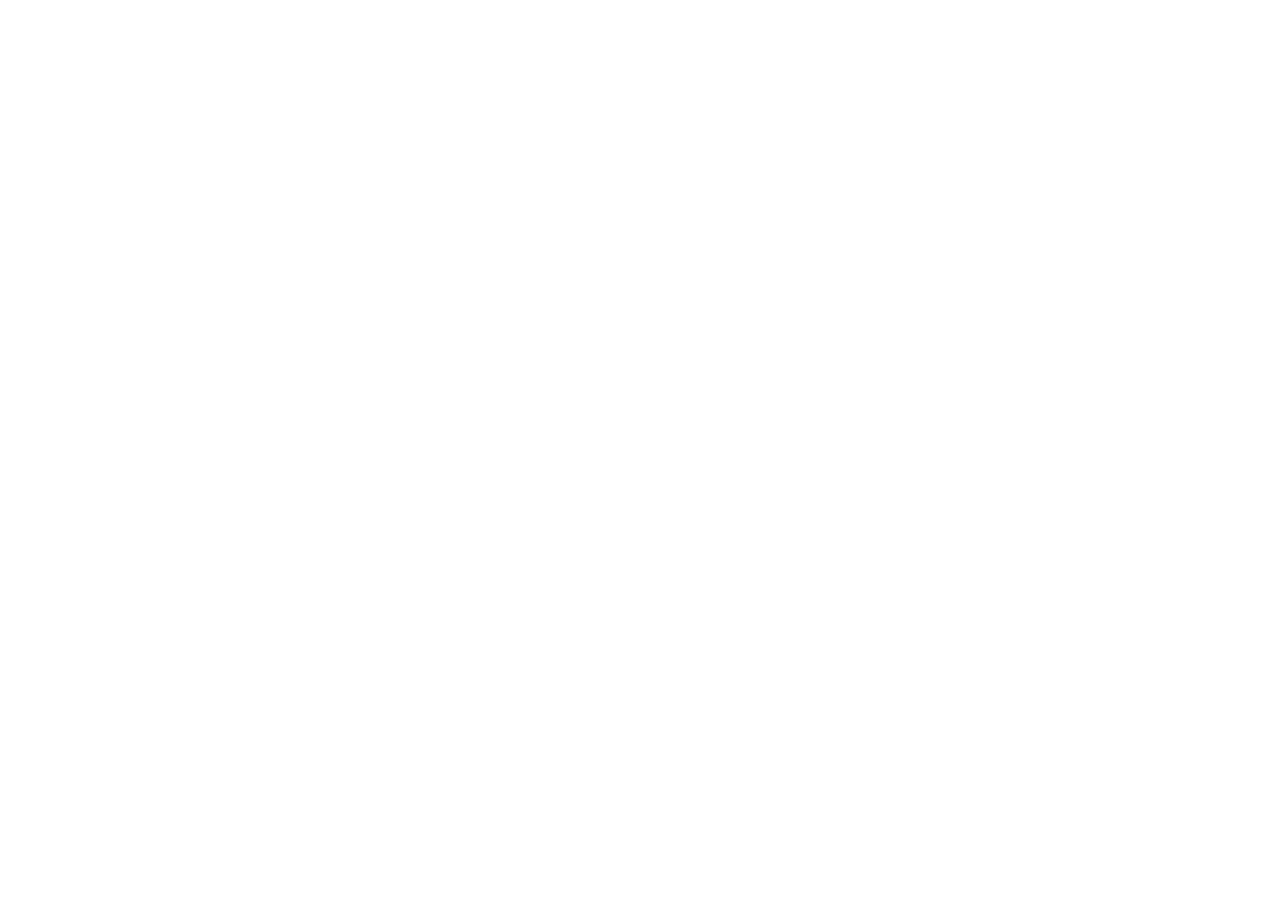
==== user-search.html @ 20aa54f6 "Initialize html and css file" ====
<!DOCTYPE html>

<html>
    <head>
        <meta charset="UTF-8">
        <title>사이퍼즈 전적검색기</title>
        <link href="css/layout/layout.css" rel="stylesheet" type="text/css">
    </head>
    <body>
        <div class="layout-"
    </body>
</html>
---- css/layout/layout.css ----
@charset "UTF-8";

.layout-header {
    position: relative;
    width: 100%;
    height: 50px;
    margin: 0px auto;
    
    background-color: silver;
}
.layout-index-body {
    position: relative;
    width: 100%;
    height: 1000px;

    display: flex;
    align-items: center;
    justify-content: center;
    
    background-color: blue;
    
}
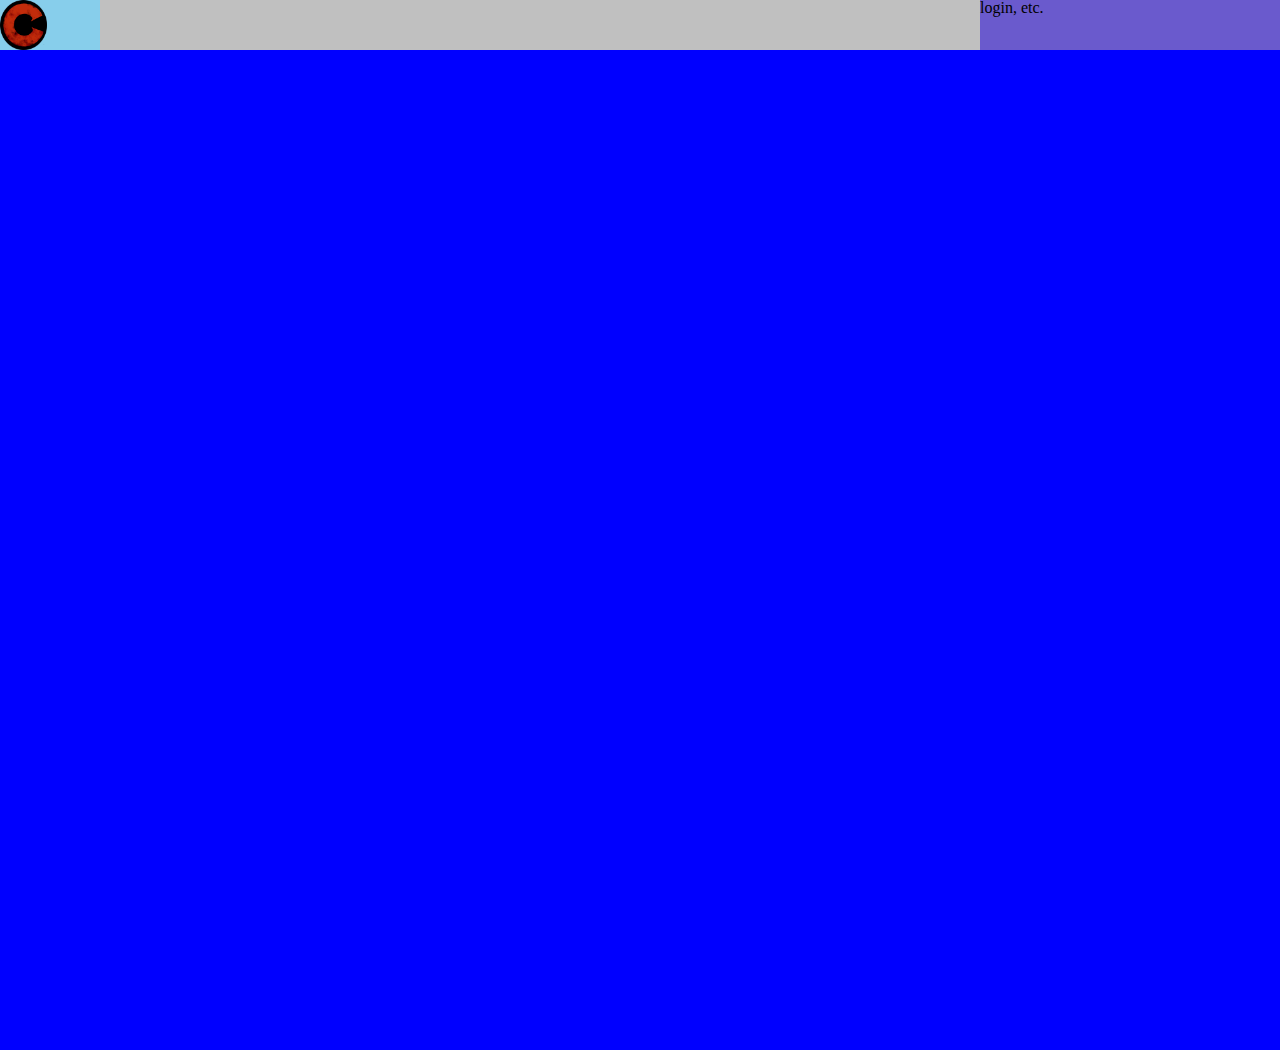
==== commit e1df244e: "init main search view" ====
--- a/user-search.html
+++ b/user-search.html
@@ -4,9 +4,27 @@
     <head>
         <meta charset="UTF-8">
         <title>사이퍼즈 전적검색기</title>
+        <link href="css/lib/unnecessary-html.css" rel="stylesheet" type="text/css">
         <link href="css/layout/layout.css" rel="stylesheet" type="text/css">
+        <link href="css/contents/header.css" rel="stylesheet" type="text/css">
+        <link href="css/contents/after-search.css" rel="stylesheet" type="text/css">
     </head>
     <body>
-        <div class="layout-"
+        <div class="layout-header">
+            <div class="header-logo js-logo">
+                <img src="img/cyphers_logo.png" style="cursor:pointer">
+            </div>
+            <div class="header-etc">
+                login, etc.
+            </div>
+        </div>
+        
+        
+        <div class="layout-body">
+            <div class="after-search-box">
+
+            </div>
+        </div>
+        <script src="js/header.js"></script>
     </body>
 </html>--- a/css/lib/unnecessary-html.css
+++ b/css/lib/unnecessary-html.css
@@ -0,0 +1,53 @@
+/* http://meyerweb.com/eric/tools/css/reset/ */
+/* v1.0 | 20080212 */
+
+html, body, div, span, applet, object, iframe,
+h1, h2, h3, h4, h5, h6, p, blockquote, pre,
+a, abbr, acronym, address, big, cite, code,
+del, dfn, em, font, img, ins, kbd, q, s, samp,
+small, strike, strong, sub, sup, tt, var,
+b, u, i, center,
+dl, dt, dd, ol, ul, li,
+fieldset, form, label, legend,
+table, caption, tbody, tfoot, thead, tr, th, td {
+	margin: 0;
+	padding: 0;
+	border: 0;
+	outline: 0;
+	font-size: 100%;
+	vertical-align: baseline;
+	background: transparent;
+}
+body {
+	line-height: 1;
+}
+ol, ul {
+	list-style: none;
+}
+blockquote, q {
+	quotes: none;
+}
+blockquote:before, blockquote:after,
+q:before, q:after {
+	content: '';
+	content: none;
+}
+
+/* remember to define focus styles! */
+:focus {
+	outline: 0;
+}
+
+/* remember to highlight inserts somehow! */
+ins {
+	text-decoration: none;
+}
+del {
+	text-decoration: line-through;
+}
+
+/* tables still need 'cellspacing="0"' in the markup */
+table {
+	border-collapse: collapse;
+	border-spacing: 0;
+}--- a/css/layout/layout.css
+++ b/css/layout/layout.css
@@ -8,7 +8,7 @@
     
     background-color: silver;
 }
-.layout-index-body {
+.layout-body {
     position: relative;
     width: 100%;
     height: 1000px;
--- a/css/contents/header.css
+++ b/css/contents/header.css
@@ -0,0 +1,23 @@
+@charset "UTF-8";
+
+.header-logo {
+    position: relative;
+    float: left;
+    width: 100px;
+    height: 50px;
+    
+    background-color: skyblue;
+}
+.header-logo img {
+    height: 50px;
+    width: auto;
+}
+
+.header-etc {
+    position: relative;
+    float: right;
+    width: 300px;
+    height: 50px;
+
+    background-color: slateblue;
+}--- a/css/contents/after-search.css
+++ b/css/contents/after-search.css
@@ -0,0 +1,5 @@
+@charset "UTF-8";
+
+.after-search-box {
+    background-color: white;
+}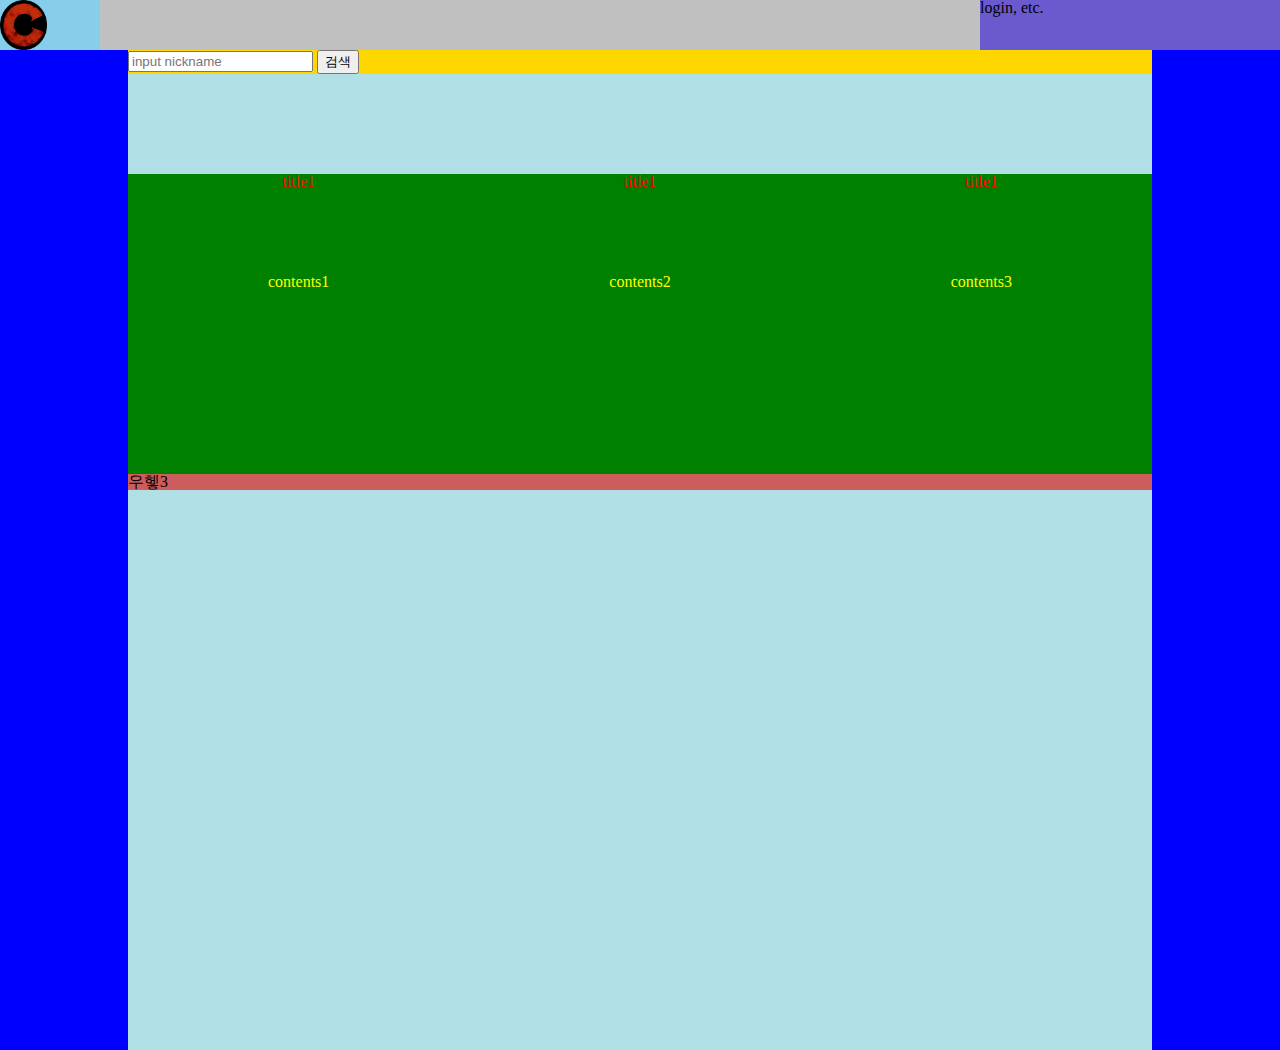
==== commit f40cf210: "[add] user info grid layout" ====
--- a/user-search.html
+++ b/user-search.html
@@ -19,11 +19,27 @@
             </div>
         </div>
         
-        
         <div class="layout-body">
-            <div class="after-search-box">
-
+            <div class="after-search-layout">
+                <div class="after-search-box">
+                    <form class="js-search">
+                        <input type="text" placeholder="input nickname">
+                        <input type="submit" value="검색">
+                    </form>
+                </div>
+                <div class="userInfo-layout">
+                    <div class="userInfo-grid-title">title1</div>
+                    <div class="userInfo-grid-title">title1</div>
+                    <div class="userInfo-grid-title">title1</div>
+                    <div class="userInfo-grid-contents">contents1</div>
+                    <div class="userInfo-grid-contents">contents2</div>
+                    <div class="userInfo-grid-contents">contents3</div>
+                </div>
+                <div class="matchInfo-layout">
+                    우헿3
+                </div>
             </div>
+            
         </div>
         <script src="js/header.js"></script>
     </body>
--- a/css/contents/after-search.css
+++ b/css/contents/after-search.css
@@ -1,5 +1,35 @@
 @charset "UTF-8";
 
+.after-search-layout {
+    height: 100%;
+    width: 80%;
+    background-color: powderblue;
+
+    display:flex;
+    flex-direction: column;
+}
 .after-search-box {
-    background-color: white;
+    background-color: gold;
+
+    margin-bottom: 100px;
+}
+
+.userInfo-layout {
+    background-color: green;
+    display: grid;
+    grid-template-rows: 100px 200px;
+    grid-template-columns: repeat(3, 1fr);
+}
+.userInfo-grid-title {
+    color:red;
+    text-align: center;
+}
+.userInfo-grid-contents {
+    color: yellow;
+    text-align: center;
+}
+
+.matchInfo-layout {
+    background-color: indianred;
+    display: grid;
 }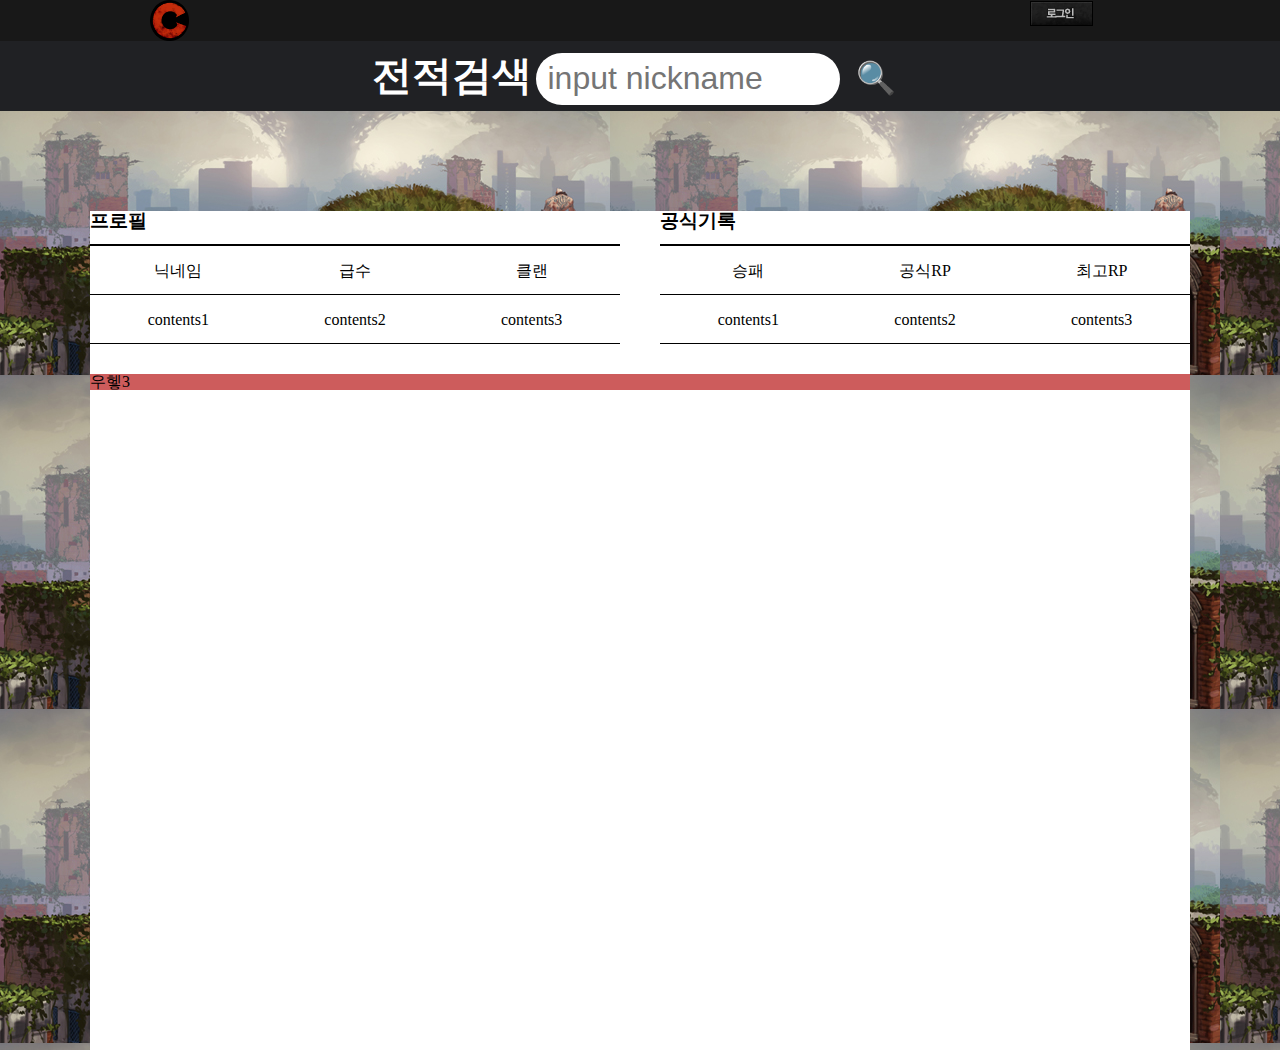
==== commit 00089663: "homepage clone coding" ====
--- a/user-search.html
+++ b/user-search.html
@@ -11,35 +11,52 @@
     </head>
     <body>
         <div class="layout-header">
-            <div class="header-logo js-logo">
-                <img src="img/cyphers_logo.png" style="cursor:pointer">
-            </div>
-            <div class="header-etc">
-                login, etc.
+            <div class="layout-header-contents">
+                <div class="header-logo js-logo">
+                    <img src="img/cyphers_logo.png" style="cursor:pointer">
+                </div>
+                <div class="header-etc">
+                    <img src="img/btn_login.gif" style="cursor:pointer">
+                </div>
             </div>
         </div>
         
         <div class="layout-body">
-            <div class="after-search-layout">
+            <div class="after-search-body">
                 <div class="after-search-box">
                     <form class="js-search">
+                        <h1>전적검색</h1>
                         <input type="text" placeholder="input nickname">
-                        <input type="submit" value="검색">
+                        <input type="submit" value="🔍">
                     </form>
                 </div>
-                <div class="userInfo-layout">
-                    <div class="userInfo-grid-title">title1</div>
-                    <div class="userInfo-grid-title">title1</div>
-                    <div class="userInfo-grid-title">title1</div>
-                    <div class="userInfo-grid-contents">contents1</div>
-                    <div class="userInfo-grid-contents">contents2</div>
-                    <div class="userInfo-grid-contents">contents3</div>
-                </div>
-                <div class="matchInfo-layout">
-                    우헿3
+                <div class="after-search-layout">
+                    <div class="userInfo-layout">
+                        <div class="Info-layout">
+                            <div class="Info-grid-title">프로필</div>
+                            <div class="Info-grid-subtitle">닉네임</div>
+                            <div class="Info-grid-subtitle">급수</div>
+                            <div class="Info-grid-subtitle">클랜</div>
+                            <div class="Info-grid-contents">contents1</div>
+                            <div class="Info-grid-contents">contents2</div>
+                            <div class="Info-grid-contents">contents3</div>
+                        </div>
+                        <div class="blank40"></div>                            
+                        <div class="Info-layout">
+                            <div class="Info-grid-title">공식기록</div>
+                            <div class="Info-grid-subtitle">승패</div>
+                            <div class="Info-grid-subtitle">공식RP</div>
+                            <div class="Info-grid-subtitle">최고RP</div>
+                            <div class="Info-grid-contents">contents1</div>
+                            <div class="Info-grid-contents">contents2</div>
+                            <div class="Info-grid-contents">contents3</div>
+                        </div>
+                    </div>
+                    <div class="matchInfo-layout">
+                        우헿3
+                    </div>
                 </div>
             </div>
-            
         </div>
         <script src="js/header.js"></script>
     </body>
--- a/css/layout/layout.css
+++ b/css/layout/layout.css
@@ -3,20 +3,26 @@
 .layout-header {
     position: relative;
     width: 100%;
-    height: 50px;
+    height: 41px;
     margin: 0px auto;
     
-    background-color: silver;
+    background-color: #181818;
+}
+
+.layout-header-contents {
+    width: 980px;
+    height: 41px;
+    margin: 0px auto;
+
 }
 .layout-body {
     position: relative;
     width: 100%;
-    height: 1000px;
+    height: 1009px;
 
     display: flex;
     align-items: center;
     justify-content: center;
-    
-    background-color: blue;
-    
+
+    background-image: url(/img/background01.jpg);
 }--- a/css/contents/header.css
+++ b/css/contents/header.css
@@ -4,20 +4,22 @@
     position: relative;
     float: left;
     width: 100px;
-    height: 50px;
-    
-    background-color: skyblue;
+    height: 41px;
 }
 .header-logo img {
-    height: 50px;
+    height: 41px;
     width: auto;
 }
 
 .header-etc {
     position: relative;
     float: right;
-    width: 300px;
-    height: 50px;
-
-    background-color: slateblue;
+    width: 100px;
+    height: 41px;
+    
+    line-height: 41px;
+}
+.header-etc img {
+    width: 63px;
+    height: 25px;
 }--- a/css/contents/after-search.css
+++ b/css/contents/after-search.css
@@ -1,32 +1,99 @@
 @charset "UTF-8";
+
+.after-search-body {
+    width: 100%;
+    height:100%;
+    display:flex;
+    flex-direction: column;
+}
+
+.after-search-box {
+    width: 100%;
+    height: 70px;
+    margin: 0px auto;
+
+    line-height: 70px;
+    text-align: center;
+
+    background-color: #202124;
+
+    margin-bottom: 100px;
+}
+
+.after-search-box h1 {
+    color: white;
+    font-size: 250%;
+    display: inline;
+}
+
+.after-search-box input[type="submit"] {
+    width: 65px;
+    height: 65px;
+    font-size: 200%;
+
+    background-color: transparent;
+    border: 0px;    
+}
+.after-search-box input[type="text"] {
+    width: 300px;
+    height: 50px;
+
+    text-indent: 10px;
+    font-size: 200%;
+    background-color: white;;
+    border: 0px;
+
+    border-radius: 30px;
+}
 
 .after-search-layout {
     height: 100%;
-    width: 80%;
-    background-color: powderblue;
+    width: 1100px;
+    
+    background-color: white;
+    margin: 0 auto;
 
     display:flex;
     flex-direction: column;
 }
-.after-search-box {
-    background-color: gold;
 
-    margin-bottom: 100px;
+.userInfo-layout {
+    float: left;
+    
+    margin-bottom: 30px;
 }
 
-.userInfo-layout {
-    background-color: green;
+.blank40 { 
+    position: relative;
+    float: left;
+    width:40px;
+    height: 100%;
+}
+.Info-layout {
+    position: relative;
+    float: left;
+    width: 530px;
+    height: 133px;
+
     display: grid;
-    grid-template-rows: 100px 200px;
+    grid-template-rows: 33px 50px 50px;
     grid-template-columns: repeat(3, 1fr);
 }
-.userInfo-grid-title {
-    color:red;
+.Info-grid-title {
+    font-weight: bold;
+    grid-column: 1 / 4;
+    font-size: 120%;
+}
+.Info-grid-subtitle {
+    line-height: 50px;
     text-align: center;
+    border-top: 2px solid black;
 }
-.userInfo-grid-contents {
-    color: yellow;
+.Info-grid-contents {
+    line-height: 50px;
     text-align: center;
+    border-top: 1px solid black;
+    border-bottom: 1px solid black;
 }
 
 .matchInfo-layout {
